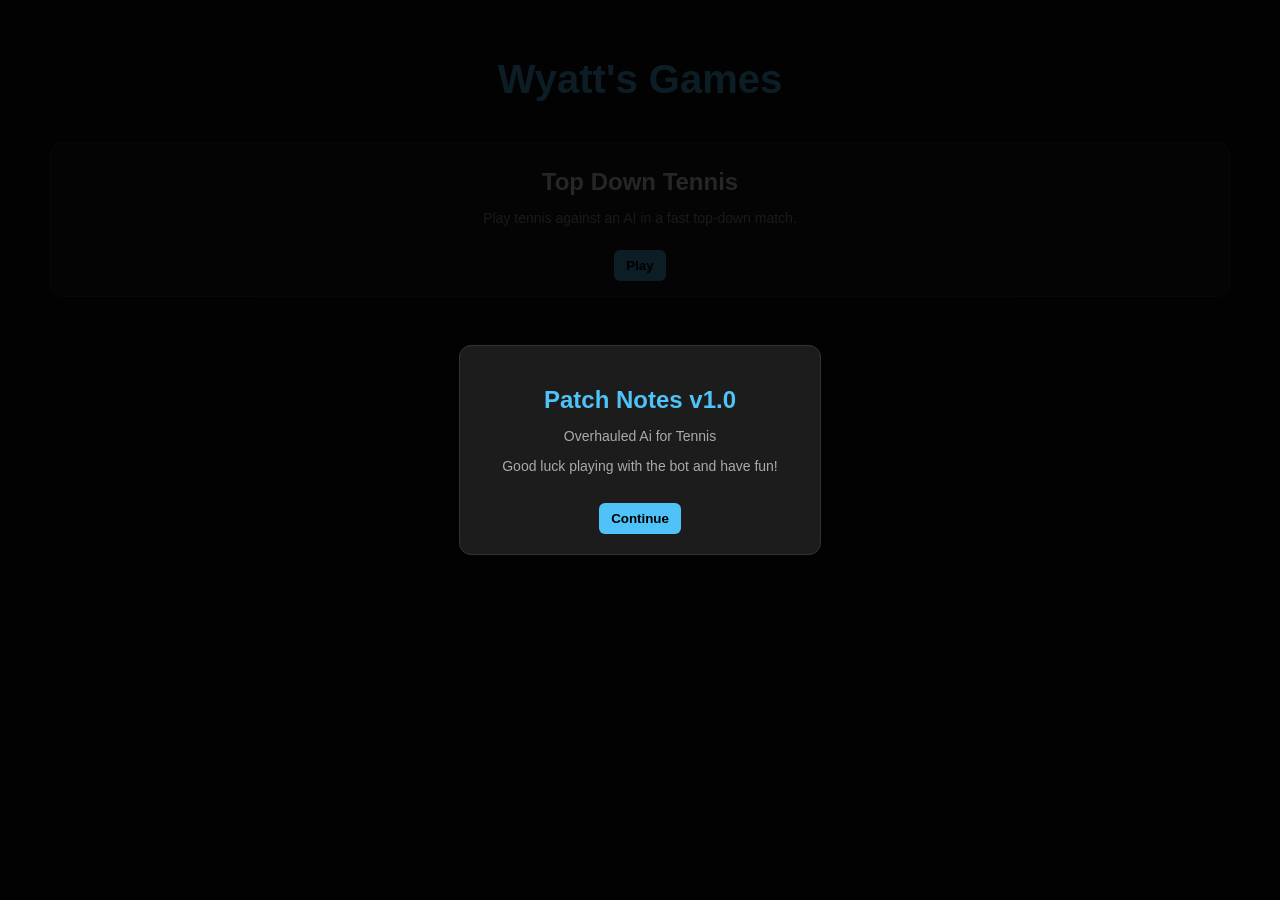
==== src/index.html @ 21466765 "Add files via upload V1.0" ====
<!DOCTYPE html>
<html lang="en">
<head>
<meta charset="UTF-8">
<title>Wyatt's Games</title>

<link rel="stylesheet" href="style.css">

<style>
.overlay {
    position: fixed;
    top: 0;
    left: 0;
    width: 100%;
    height: 100%;
    background: rgba(0,0,0,0.85);
    display: flex;
    align-items: center;
    justify-content: center;
    z-index: 999;
}

.popup {
    background: #1c1c1c;
    padding: 20px;
    border-radius: 12px;
    width: 320px;
    text-align: center;
    border: 1px solid #333;
}

.popup h2 {
    color: #4fc3f7;
    margin-bottom: 10px;
}

.popup p {
    color: #aaa;
    font-size: 14px;
}

.popup button {
    margin-top: 15px;
    padding: 8px 12px;
    border: none;
    background: #4fc3f7;
    font-weight: bold;
    cursor: pointer;
    border-radius: 6px;
}
</style>
</head>

<body>

<div class="overlay" id="patchOverlay">
    <div class="popup">
        <h2>Patch Notes v1.0</h2>
        <p> Overhauled Ai for Tennis</p>
        <p> Good luck playing with the bot and have fun!</p>
        <button onclick="closePatch()">Continue</button>
    </div>
</div>

<div class="container">
    <h1 class="title">Wyatt's Games</h1>

    <div class="games-grid">

        <div class="game-card">
            <h2>Top Down Tennis</h2>
            <p>Play tennis against an AI in a fast top-down match.</p>
            <button onclick="launchGame('games/tennis.html')">Play</button>
        </div>

<script>
function launchGame(link) {
    window.open(link, "_blank");
}

function closePatch() {
    document.getElementById("patchOverlay").style.display = "none";
}
</script>

</body>
</html>
---- src/style.css ----
body {
    margin: 0;
    font-family: Arial, sans-serif;
    background: #0f0f0f;
    color: white;
}

.container {
    text-align: center;
    padding: 30px;
}

.title {
    font-size: 40px;
    margin-bottom: 20px;
    color: #4fc3f7;
}

.games-grid {
    display: grid;
    grid-template-columns: repeat(auto-fit, minmax(220px, 1fr));
    gap: 20px;
    padding: 20px;
}

.game-card {
    background: #1c1c1c;
    border: 1px solid #333;
    border-radius: 12px;
    padding: 15px;
    transition: 0.2s;
}

.game-card:hover {
    transform: scale(1.05);
    border-color: #4fc3f7;
}

.game-card h2 {
    margin: 10px 0;
}

.game-card p {
    font-size: 14px;
    color: #aaa;
}

button {
    margin-top: 10px;
    padding: 8px 12px;
    border: none;
    background: #4fc3f7;
    color: black;
    font-weight: bold;
    border-radius: 6px;
    cursor: pointer;
}

button:hover {
    background: #81d4fa;
}
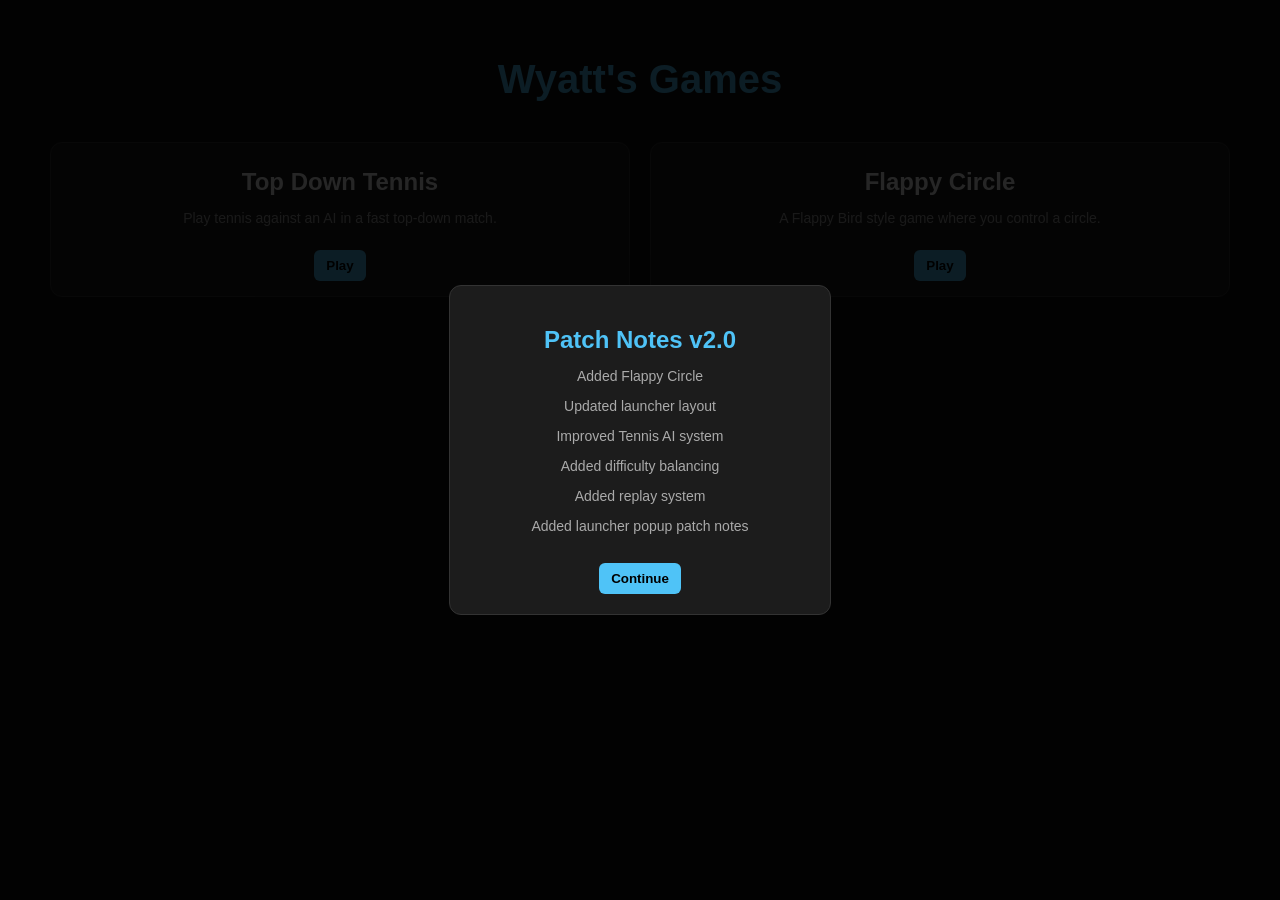
==== commit 518c6d40: "Rewrite The whole thing" ====
--- a/src/index.html
+++ b/src/index.html
@@ -24,7 +24,7 @@
     background: #1c1c1c;
     padding: 20px;
     border-radius: 12px;
-    width: 320px;
+    width: 340px;
     text-align: center;
     border: 1px solid #333;
 }
@@ -55,9 +55,13 @@
 
 <div class="overlay" id="patchOverlay">
     <div class="popup">
-        <h2>Patch Notes v1.0</h2>
-        <p> Overhauled Ai for Tennis</p>
-        <p> Good luck playing with the bot and have fun!</p>
+        <h2>Patch Notes v2.0</h2>
+        <p>Added Flappy Circle</p>
+        <p>Updated launcher layout</p>
+        <p>Improved Tennis AI system</p>
+        <p>Added difficulty balancing</p>
+        <p>Added replay system</p>
+        <p>Added launcher popup patch notes</p>
         <button onclick="closePatch()">Continue</button>
     </div>
 </div>
@@ -65,19 +69,12 @@
 <div class="container">
     <h1 class="title">Wyatt's Games</h1>
 
-    <div class="games-grid">
+    <div class="games-grid" id="gamesGrid"></div>
+</div>
 
-        <div class="game-card">
-            <h2>Top Down Tennis</h2>
-            <p>Play tennis against an AI in a fast top-down match.</p>
-            <button onclick="launchGame('games/tennis.html')">Play</button>
-        </div>
+<script src="games.js"></script>
 
 <script>
-function launchGame(link) {
-    window.open(link, "_blank");
-}
-
 function closePatch() {
     document.getElementById("patchOverlay").style.display = "none";
 }
